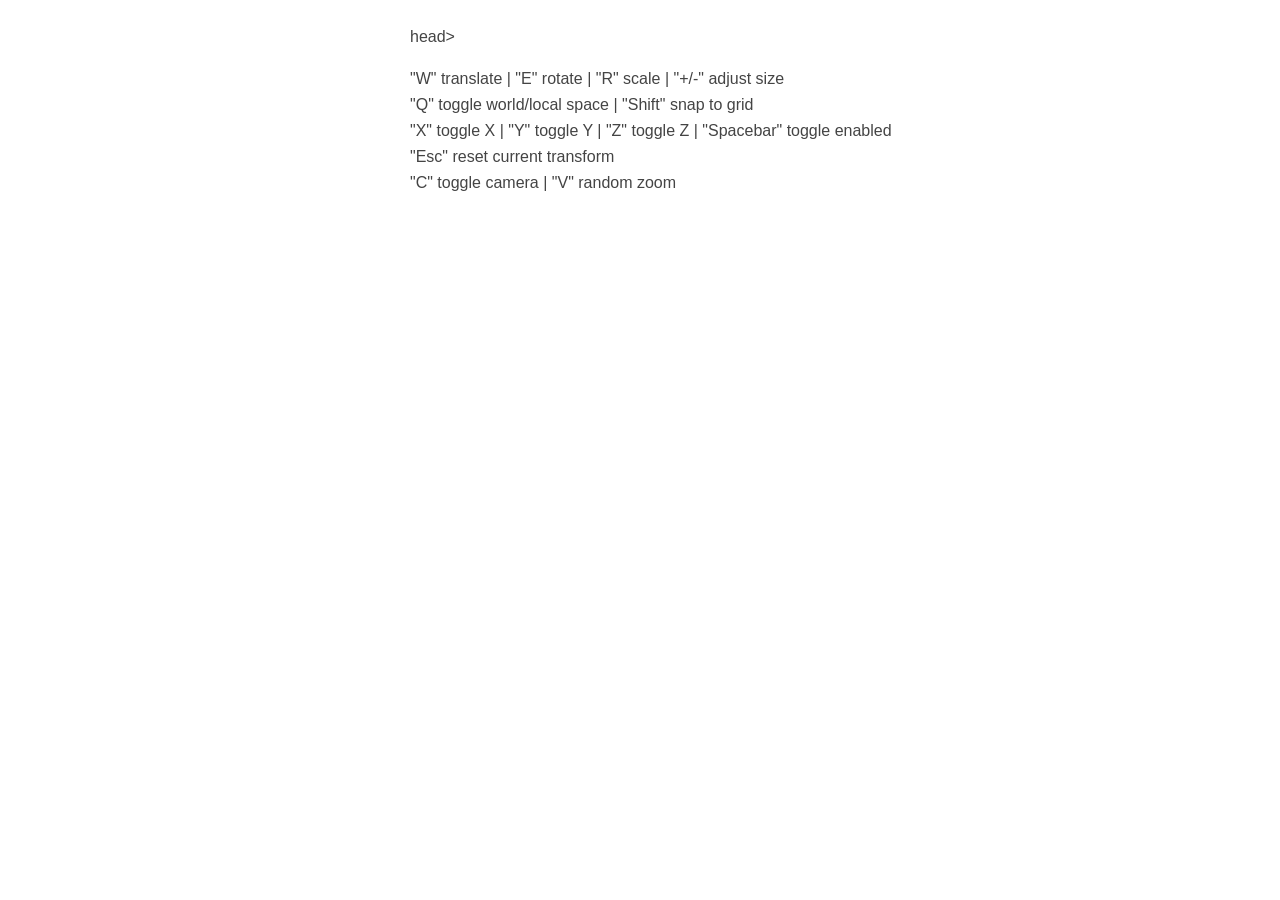
==== threejs-3d-transform/index.html @ f7c14021 "Subida de archivos unicamente necesarios y el nuevo ejemplo V.3" ====
<!DOCTYPE html>
<html lang="en">

head>
<title>three.js - pointerlock controls</title>
<meta charset="utf-8">
<meta name="viewport" content="width=device-width, user-scalable=no, minimum-scale=1.0, maximum-scale=1.0">
<link type="text/css" rel="stylesheet" href="../js/css/main.css">


<body>

    <div id="info">
        "W" translate | "E" rotate | "R" scale | "+/-" adjust size<br />
        "Q" toggle world/local space | "Shift" snap to grid<br />
        "X" toggle X | "Y" toggle Y | "Z" toggle Z | "Spacebar" toggle enabled<br />
        "Esc" reset current transform<br />
        "C" toggle camera | "V" random zoom
    </div>

<script type="importmap">
        {
            "imports": {
                "three": "../build/three.module.js",
                "three/addons/": "../jsm/"
            }
        }
    </script>

   

</body>

</html>
---- js/css/main.css ----
:root {
	color-scheme: light dark;

	--color-blue: #049EF4;
	--text-color: #444;

	--font-size: 16px;
	--line-height: 26px;

	--border-style: 1px solid #E8E8E8;
	--panel-width: 300px;
	--page-padding: 24px;
	--max-width: 760px;
	--icon-size: 20px;
}

@media (prefers-color-scheme: dark) {

	:root {
		--text-color: #bbb;

		--border-style: 1px solid #444;
	}

}

@font-face {
	font-family: 'Roboto Mono';
	src: local('Roboto Mono'), local('RobotoMono-Regular'), url('../files/RobotoMono-Regular.woff2') format('woff2');
	font-style: normal;
	font-weight: 400;
}

@font-face {
	font-family: 'Inter';
	font-style: normal;
	font-weight: 400;
	src: local('Inter-Regular'), url("../files/Inter-Regular.woff2?v=3.6") format("woff2");
}

@font-face {
	font-family: 'Inter';
	font-style: normal;
	font-weight: 600;
	src: local('Inter-SemiBold'), url("../files/Inter-SemiBold.woff2?v=3.6") format("woff2");
}

html {
	font-family: 'Inter', sans-serif;
	font-size: var(--font-size);
	line-height: var(--line-height);
}

body {
	color: var(--text-color);
	tab-size: 4;
	overflow: auto;
	max-width: var(--max-width);
	margin: 0 auto;
	padding-top: var(--page-padding);
	padding-bottom: var(--page-padding);
	padding-right: var(--page-padding);
	padding-left: calc(var(--page-padding) + var(--panel-width));
	word-break: break-word;
}

body.rtl h1,
body.rtl h2,
body.rtl h3,
body.rtl h4,
body.rtl p,
body.rtl ul,
body.rtl ol,
body.rtl table {
	direction: rtl !important;
}
body.rtl code,
body.rtl .RtlTitle {
	direction: ltr !important;
	text-align: initial;
}

a {
	color: var(--color-blue);
	cursor: pointer;
	text-decoration: none;
}

h1 {
	font-size: 40px;
	line-height: 48px;
	font-weight: normal;
	margin-left: -2px;
	margin-top: 16px;
	margin-bottom: -8px;
}

h2 {
	font-size: 28px;
	line-height: 36px;
	font-weight: normal;
	margin-left: -1px;
	margin-top: 28px;
	margin-bottom: -8px;
}

h3 {
	font-size: 20px;
	line-height: 28px;
	font-weight: normal;
	margin-top: 24px;
	margin-bottom: -8px;
}

p,
div,
table,
ol,
ul,
summary {
	margin-top: 16px;
	margin-bottom: 16px;
}

summary:hover {
	cursor: pointer;
}

p {
	padding-right: 16px;
}

ul, ol {
	box-sizing: border-box;
	padding-left: 24px;
}
ul li,
ol li {
	padding-left: 4px;
	margin-bottom: 4px;
}

li ul,
li ol {
	margin-top: 4px;
}

code {
	font-size: calc(var(--font-size) - 1px);
	line-height: calc(var(--line-height) - 1px);
	margin: 16px calc(-1 * var(--page-padding));
}

ol code,
ul code {
	margin: 16px 0;
}

code {
	position: relative;
}

code.inline {
	display: inline-block;
	vertical-align: middle;
	border-radius: 4px;
	padding: 0px 5px;
	background: #F5F5F5;
	margin: 0;
}

.copy-btn {
	cursor: pointer;
	position: absolute;
	top: 16px;
	right: 16px;
	width: 24px;
	height: 24px;
	background-color: transparent;
	background-image: url('../files/ic_copy_grey_24dp.svg');
	background-size: contain;
	background-position: center;
	background-repeat: no-repeat;
	opacity: 0.9;
	border: none;
}

.copy-btn:hover {
	opacity: 1;
}

.copy-btn.copied {
	pointer-events: none;
	opacity: 1;
	background-image: url('../files/ic_tick_green_24dp.svg');
}

table {
	width: 100%;
	border-collapse: collapse;
}

.desc {
	padding-left: 0px;
}

table th,
table td {
	text-align: left;
	vertical-align: top;
	padding: 8px 6px;
	border-bottom: var(--border-style);
}

table th {
	text-decoration: none;
}
table th:first-child,
table td:first-child {
	padding-left: 0;
}

code:not(.inline) {
	display: block;
	padding: calc(var(--page-padding) - 6px) var(--page-padding);
	white-space: pre-wrap;
	overflow: auto;
	box-sizing: border-box;
}

iframe {
	width: 100%;
	height: 420px;
	border:0;
}

table code {
	padding: 0px;
	margin: 0px;
	width: auto;
}

strong {
	font-weight: 600;
}


/* TODO: Duplicate styles in main.css. Needed here cause button is inside the iframe */
#button {
	position: fixed;
	bottom: 16px;
	right: 16px;

	padding: 12px;
	border-radius: 50%;
	margin-bottom: 0px;

	background-color: #FFF;
	opacity: .9;
	z-index: 999;

	box-shadow: 0 0 4px rgba(0,0,0,.15);
}
	#button:hover {
		cursor: pointer;
		opacity: 1;
	}
	#button img {
		display: block;
		width: var(--icon-size);
	}

a.permalink {
	float: right;
	margin-left: 5px;
	display: none;
}

a.param,
span.param {
	color: #999;
}

a.param:hover {
	color: var(--text-color);
}


@media all and ( min-width: 1700px ) {

	:root {
		--panel-width: 360px;
		--font-size: 18px;
		--line-height: 28px;
		--max-width: 880px;
		--page-padding: 28px;
		--icon-size: 24px;
	}

	h1 {
		font-size: 42px;
		line-height: 50px;
	}

	h2 {
		font-size: 32px;
		line-height: 40px;
	}

	h3 {
		font-size: 24px;
		line-height: 32px;
	}

}

/* mobile */

@media all and ( max-width: 640px ) {

	:root {
		--page-padding: 16px;
		--icon-size: 24px;
	}

	body {
		padding: var(--page-padding);
	}

	h1 {
		font-size: 28px;
		line-height: 36px;
		padding-right: 20px;
		margin-top: 0;
	}

	h2 {
		font-size: 24px;
		line-height: 32px;
		margin-top: 24px;
	}

	h3 {
		font-size: 20px;
		line-height: 28px;
	}

	.copy-btn {
		top: 12px;
		right: 8px;
		width: 20px;
		height: 20px;
	}
}

/*Solucion  para centrar los escenarios 
#scene-container {
	position: relative;
	max-width: 100%;
	width: 100%;
	margin: 0 auto;
	padding: 0;
	display: flex;
	justify-content: center;
	align-items: center;
}

canvas {
	display: block;
	max-width: 100%;
	height: auto;
}
		*/
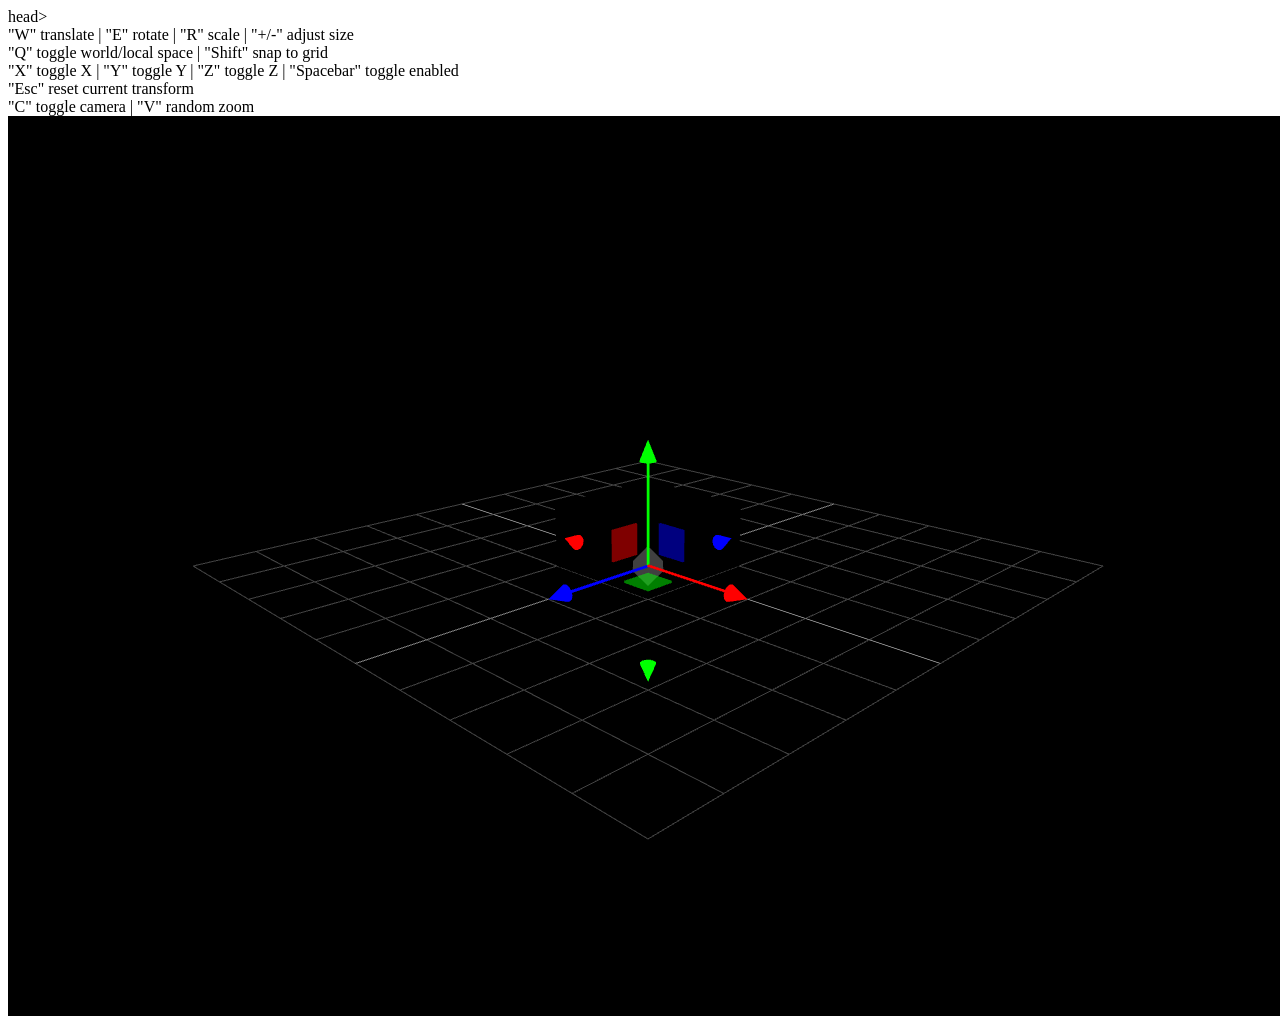
==== commit b81e7d6f: "Subida de archivos unicamente necesarios y el nuevo ejemplo V.3 sin un css esperemos funcione" ====
--- a/threejs-3d-transform/index.html
+++ b/threejs-3d-transform/index.html
@@ -5,7 +5,7 @@
 <title>three.js - pointerlock controls</title>
 <meta charset="utf-8">
 <meta name="viewport" content="width=device-width, user-scalable=no, minimum-scale=1.0, maximum-scale=1.0">
-<link type="text/css" rel="stylesheet" href="../js/css/main.css">
+
 
 
 <body>
@@ -27,7 +27,7 @@
         }
     </script>
 
-   
+    <script type="module" src="./js/main.js"></script>
 
 </body>
 
